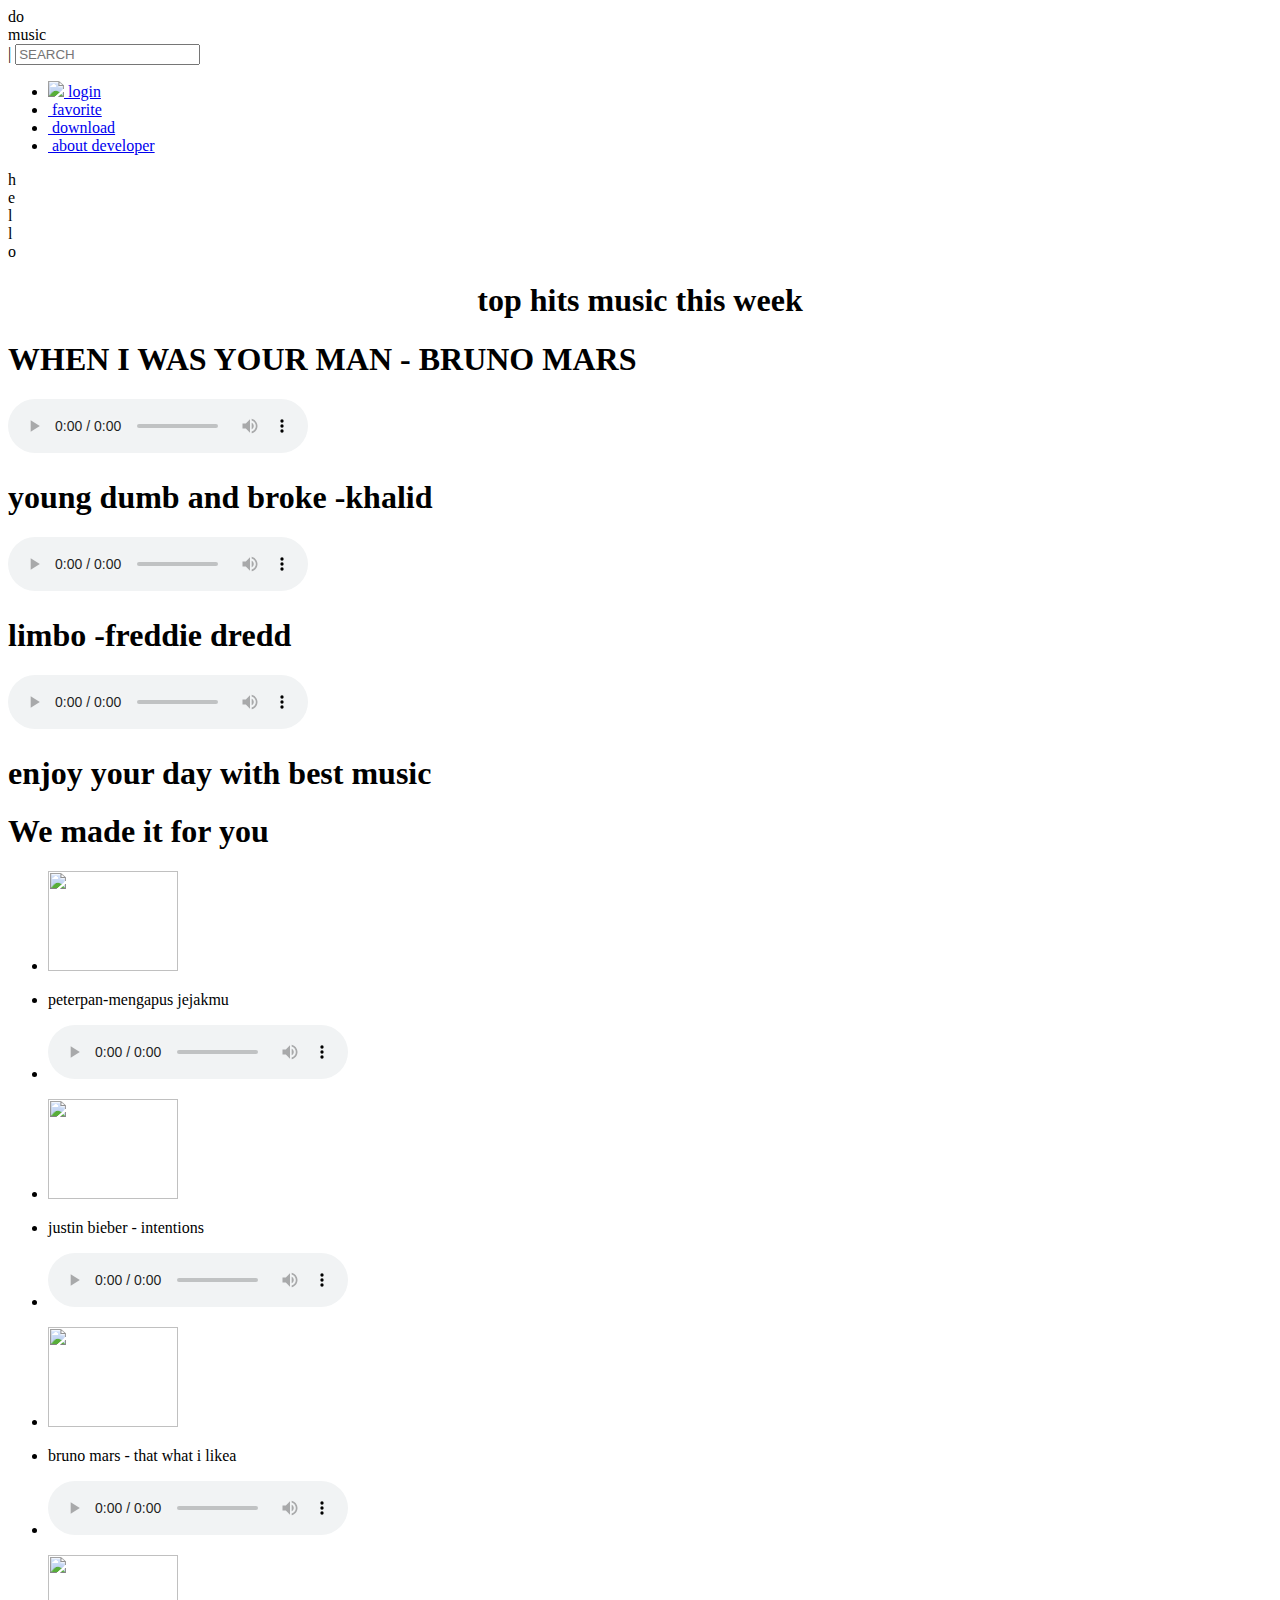
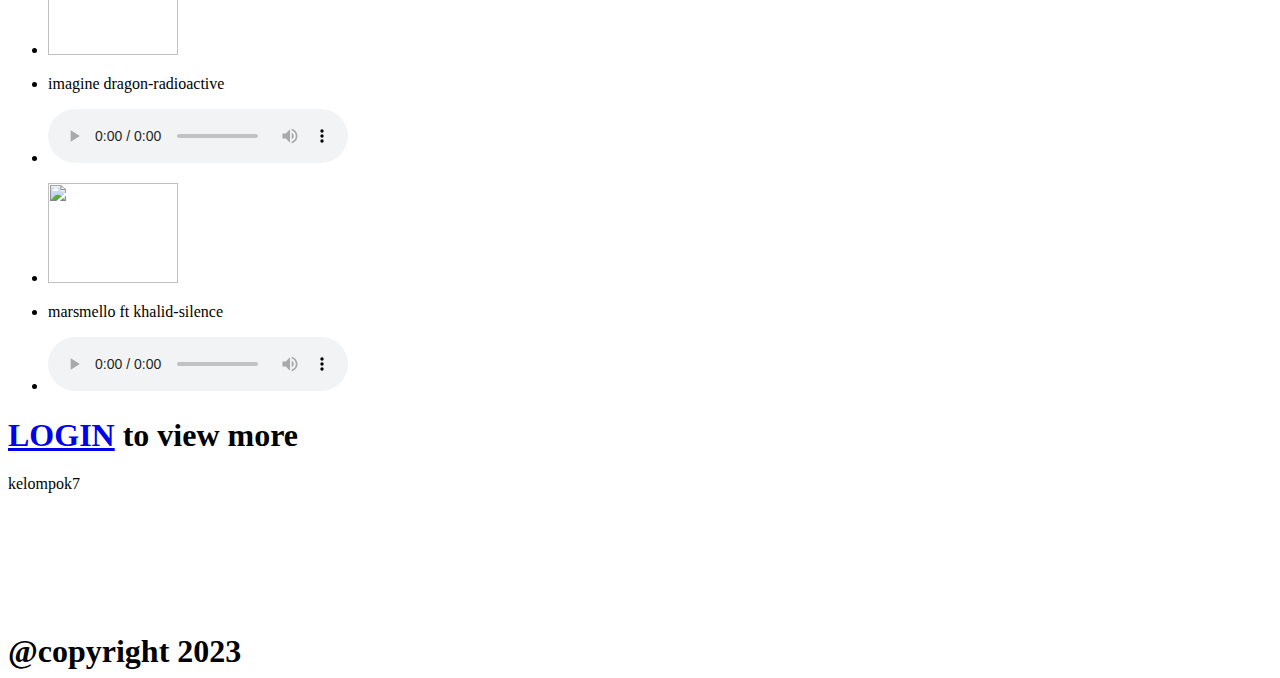
==== index.html @ 9113e55d "Create index.html" ====
<!DOCTYPE html>
<html lang="en">
<head>
    <meta charset="UTF-8">
    <meta http-equiv="X-UA-Compatible" content="IE=edge">
    <meta name="viewport" content="width=device-width, initial-scale=1.0">
    <title>DOMUSIC </title>
 <link rel="stylesheet" href="style.css">
</head>
<body>
    <div class="fcontainer">
        <nav class="wrapper1">
            <div class="brand">
                <div class="do">do</div>
                <div class="music">music</div>
            </div>
            <div class="form"><form >
                <label for="search">  <span>|</span> </label>
                <input type="search" name="search" id="search" placeholder="SEARCH">
            </form></div>
            <ul class="navigation">
                    <li><a href="login.html" target="_blank"> <img src="user_ndoxxr9l4ulh_16.png"> login</a> </li>
                    <li> <a href="favorite.html"  target="_blank"> <img src="love_6dqknkc4i7y3_16.png" alt=""> favorite</a></li>
                    <li > <a href="download.html" tabindex="_blank"><img src="downloads_fquymb3by63o_16.png" alt="">  download</a></li>
                    <li> <a href="#about" target="_self"> <img src="about_ydrfryjp9qm1_16.png" alt=""> about developer</a> </li>
                </ul>
            </ul>
        </nav>

        <!-- ini  animasi -->
        <div class="container animate flip"> 
            <div class="one animate pop delay-1">h</div>
            <div class="two animate slide delay-2">e</div>
            <div class="three animate blur delay-3">l</div>
            <div class="four animate grow delay-4">l</div>
             <div class="five animate splat delay-5">o</div>
          </div>
        
        <center>
        <div class="capt"><h1>top hits music this week</h1></center>
            <!-- ini toplist 3 genk -->
        <div class="toplist">
            <div class="list1">
                <div class="musik1">
                </div>
                <div class="khalid">
                    <label for="audio"><h1>WHEN I WAS YOUR MAN - BRUNO MARS</h1></label>
                    <audio controls id="12"> <source src="when i was your man.mpeg" type="audio/mpeg"> </div>
            </div>
            <div class="list2">
                <div class="musik2">
                </div>
                <div class="khalid1">
                    <label for="audio"><h1>young dumb and broke -khalid</h1></label>
                    <audio controls id="12"> <source src="khalid.mpeg" type="audio/mpeg"> </div>
            </div>
            <div class="list3">
                <div class="musik3">
                </div>
                <div class="khalid3">
                    <label for="audio"><h1>limbo               -freddie dredd</h1></label>
                    <audio controls id="12"> <source src="limbo-freddie dredd.mpeg" type="audio/mpeg"> </div>
            </div>
        </div>
    <div class="toplist2">
        <div class="gambar">
            <div class="capt1"><h1>enjoy your day with best music
            </h1></div>
        </div>
    </div>

    <div class="recomendmusic">
        <div class="caption">
            <h1> We made it for you</h1>
        </div>
        <div class="listmusic">
            <div class="daftarmusik">
                <ul>
                <li class="li1"><img src="peterpan.jpg" alt="" width="130px" height="100px"></li>
                <li class="namamusik"><p class="nama">peterpan-mengapus jejakmu</p></li>
                <li>
                    <audio controls>
                        <source src="y2mate.com - Peterpan  Menghapus Jejakmu lirik.mp3"type="audio/mpeg">
                </li>
                </ul>
            </div>
            <div class="daftarmusik">
                <ul>
                <li class="li1"><img src="justin bieber.jpg" alt="" width="130px" height="100px"></li>
                <li class="namamusik"><p class="nama">justin bieber - intentions</p></li>
                <li>
                    <audio controls>
                        <source src="y2mate.com - Justin Bieber  Intentions Official Video Short Version ft Quavo.mp3"  type="audio/mpeg">
                </li>
                </ul>
            </div>
            <div class="daftarmusik">
                <ul>
                <li class="li1"><img src="bruno mars.jpg" alt="" width="130px" height="100px
                    "></li>
                <li class="namamusik"><p class="nama">bruno mars - that what i likea</p></li>
                <li>
                    <audio controls>
                        <source src="limbo-freddie dredd.mpeg"  type="audio/mpeg">
                </li>
                </ul>
            </div>
            <div class="daftarmusik">
                <ul>
                <li class="li1"><img src="radioactive.jpeg" alt="" width="130px" height="100px"></li>
                <li class="namamusik"><p class="nama">imagine dragon-radioactive</p></li>
                <li>
                    <audio controls>
                        <source src="y2mate.com - Imagine Dragons  Radioactive Lyric Video.mp3"  type="audio/mpeg">
                </li>
                </ul>
                </div>
                <div class="daftarmusik">
                <ul>
                <li class="li1"><img src="marsmello.png" alt="" width="130px" height="100px"></li>
                <li class="namamusik"><p class="nama">marsmello ft khalid-silence</p></li>
                <li>
                    <audio controls>
                        <source src="y2mate.com - Marshmello ft Khalid  Silence Official Lyric Video.mp3"  type="audio/mpeg">
                </li>
                </ul>
            </div>
            <div class="more"><h1> <a href="login.html" target="_blank">LOGIN</a> to  view more </h1></div>
        </div>
                
                

        </div>
    </div>
    <div class="tentang"> <span id="about"> kelompok7 </span>        <ul>
        <div class="satri"><img src="satria.png" alt=""></div>
        <div class="tira"><img src="tira.png" alt=""></div>
        <div class="vinky"> <img src="vinky.png" alt=""></div>
        <div class="vito"> <img src="vito.png"alt=""></div>
        <div class="sendi"> <img src="sendi.png" alt=""></div>
        <div class="ulfa"> <img src="ulfa.png" alt=""></div>
        
        </ul>
    </div>
    <div class="foot">
        <h1 style="margin: auto;">@copyright 2023</h1>
    </div>
</div>
    

    
</body>
</html>
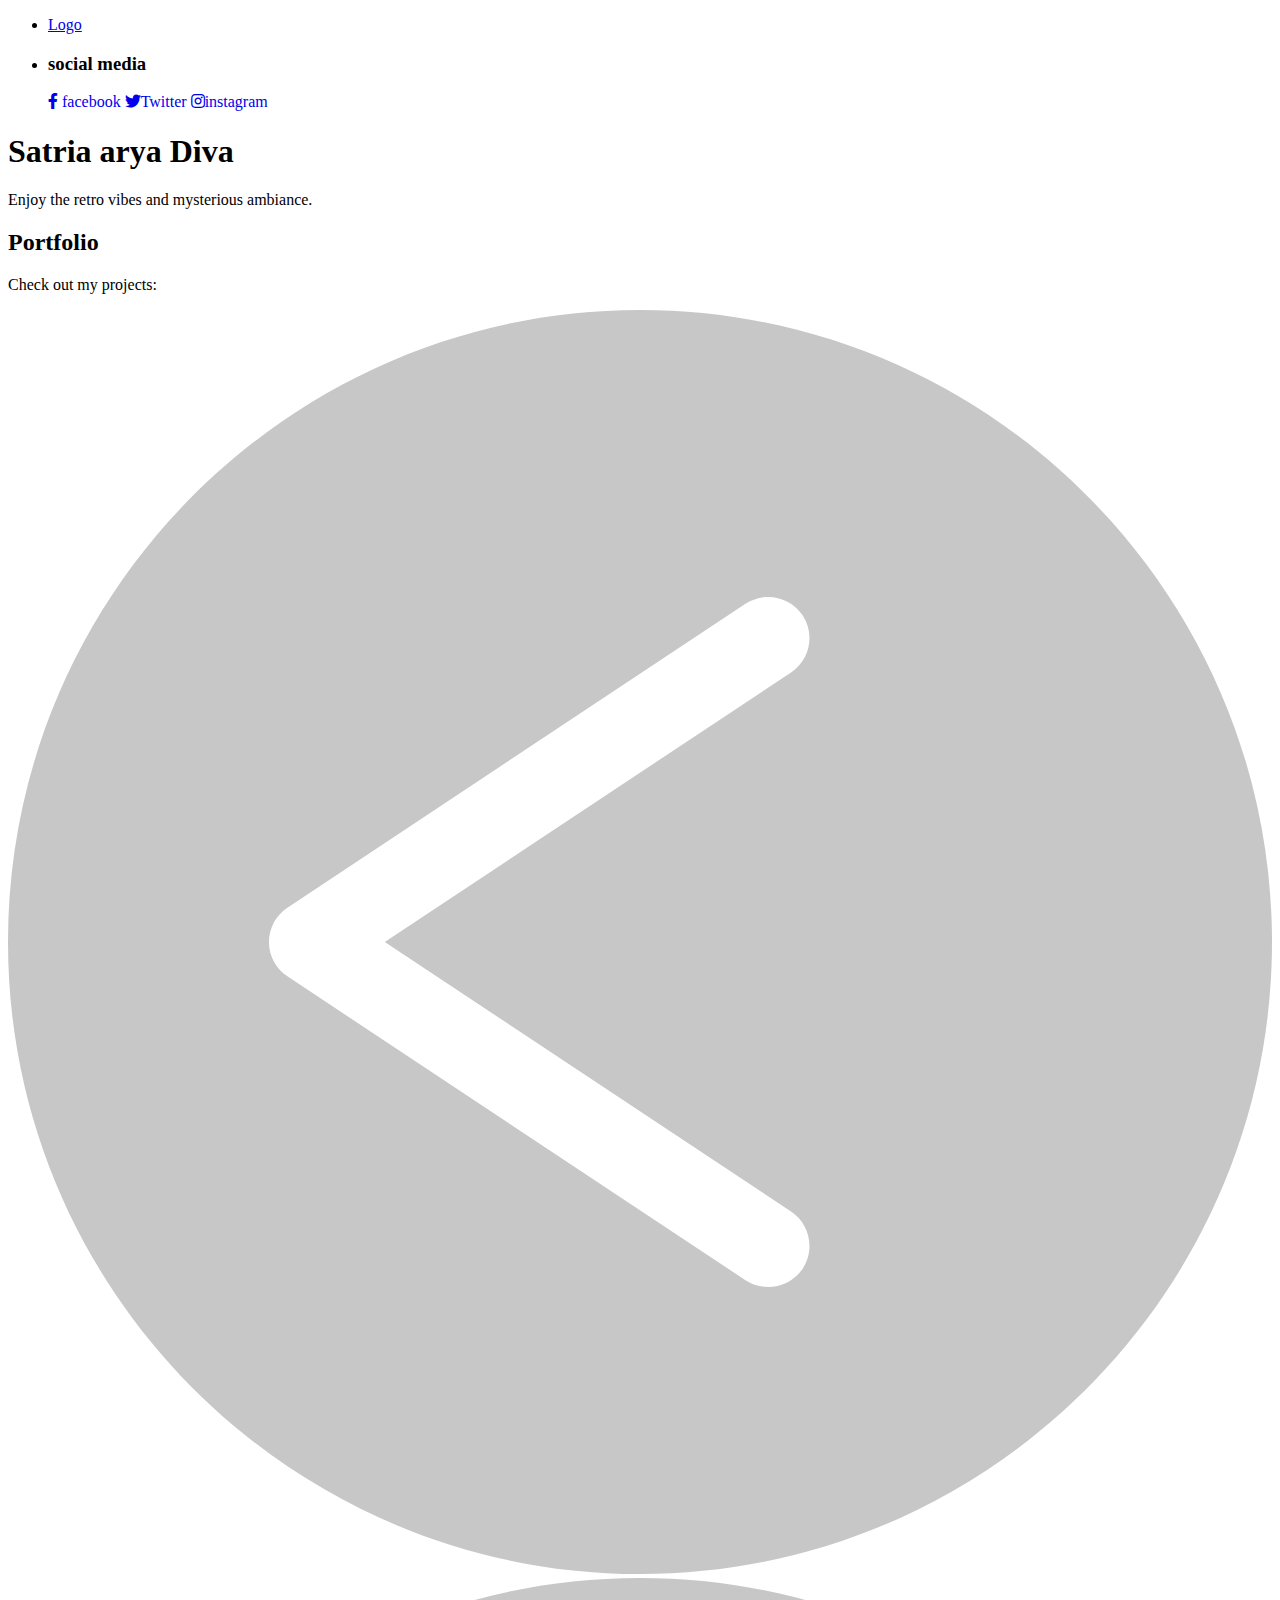
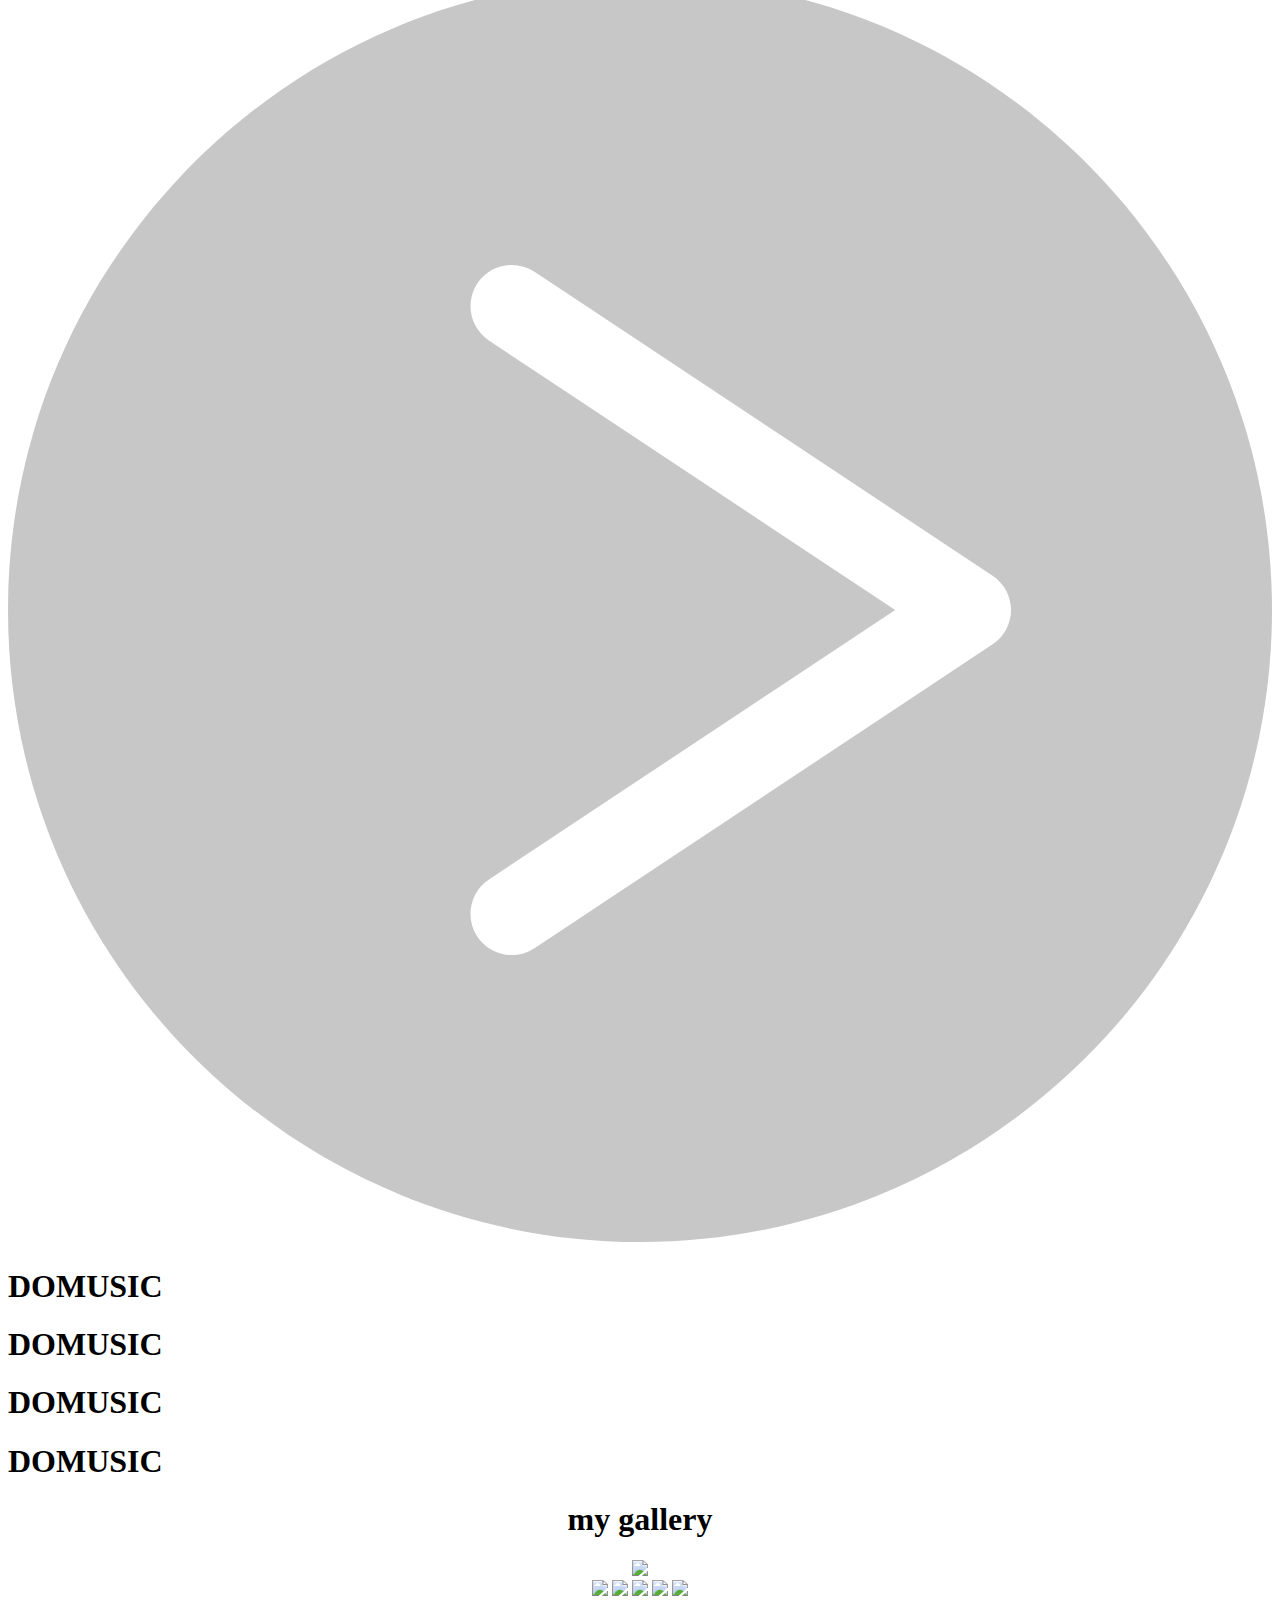
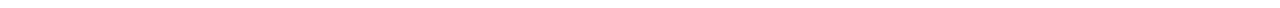
==== commit 9afda919: "Add files via upload" ====
--- a/index.html
+++ b/index.html
@@ -1,153 +1,109 @@
-<!DOCTYPE html>
-<html lang="en">
-<head>
-    <meta charset="UTF-8">
-    <meta http-equiv="X-UA-Compatible" content="IE=edge">
-    <meta name="viewport" content="width=device-width, initial-scale=1.0">
-    <title>DOMUSIC </title>
- <link rel="stylesheet" href="style.css">
-</head>
-<body>
-    <div class="fcontainer">
-        <nav class="wrapper1">
-            <div class="brand">
-                <div class="do">do</div>
-                <div class="music">music</div>
-            </div>
-            <div class="form"><form >
-                <label for="search">  <span>|</span> </label>
-                <input type="search" name="search" id="search" placeholder="SEARCH">
-            </form></div>
-            <ul class="navigation">
-                    <li><a href="login.html" target="_blank"> <img src="user_ndoxxr9l4ulh_16.png"> login</a> </li>
-                    <li> <a href="favorite.html"  target="_blank"> <img src="love_6dqknkc4i7y3_16.png" alt=""> favorite</a></li>
-                    <li > <a href="download.html" tabindex="_blank"><img src="downloads_fquymb3by63o_16.png" alt="">  download</a></li>
-                    <li> <a href="#about" target="_self"> <img src="about_ydrfryjp9qm1_16.png" alt=""> about developer</a> </li>
-                </ul>
-            </ul>
-        </nav>
-
-        <!-- ini  animasi -->
-        <div class="container animate flip"> 
-            <div class="one animate pop delay-1">h</div>
-            <div class="two animate slide delay-2">e</div>
-            <div class="three animate blur delay-3">l</div>
-            <div class="four animate grow delay-4">l</div>
-             <div class="five animate splat delay-5">o</div>
-          </div>
-        
-        <center>
-        <div class="capt"><h1>top hits music this week</h1></center>
-            <!-- ini toplist 3 genk -->
-        <div class="toplist">
-            <div class="list1">
-                <div class="musik1">
-                </div>
-                <div class="khalid">
-                    <label for="audio"><h1>WHEN I WAS YOUR MAN - BRUNO MARS</h1></label>
-                    <audio controls id="12"> <source src="when i was your man.mpeg" type="audio/mpeg"> </div>
-            </div>
-            <div class="list2">
-                <div class="musik2">
-                </div>
-                <div class="khalid1">
-                    <label for="audio"><h1>young dumb and broke -khalid</h1></label>
-                    <audio controls id="12"> <source src="khalid.mpeg" type="audio/mpeg"> </div>
-            </div>
-            <div class="list3">
-                <div class="musik3">
-                </div>
-                <div class="khalid3">
-                    <label for="audio"><h1>limbo               -freddie dredd</h1></label>
-                    <audio controls id="12"> <source src="limbo-freddie dredd.mpeg" type="audio/mpeg"> </div>
-            </div>
-        </div>
-    <div class="toplist2">
-        <div class="gambar">
-            <div class="capt1"><h1>enjoy your day with best music
-            </h1></div>
-        </div>
-    </div>
-
-    <div class="recomendmusic">
-        <div class="caption">
-            <h1> We made it for you</h1>
-        </div>
-        <div class="listmusic">
-            <div class="daftarmusik">
-                <ul>
-                <li class="li1"><img src="peterpan.jpg" alt="" width="130px" height="100px"></li>
-                <li class="namamusik"><p class="nama">peterpan-mengapus jejakmu</p></li>
-                <li>
-                    <audio controls>
-                        <source src="y2mate.com - Peterpan  Menghapus Jejakmu lirik.mp3"type="audio/mpeg">
-                </li>
-                </ul>
-            </div>
-            <div class="daftarmusik">
-                <ul>
-                <li class="li1"><img src="justin bieber.jpg" alt="" width="130px" height="100px"></li>
-                <li class="namamusik"><p class="nama">justin bieber - intentions</p></li>
-                <li>
-                    <audio controls>
-                        <source src="y2mate.com - Justin Bieber  Intentions Official Video Short Version ft Quavo.mp3"  type="audio/mpeg">
-                </li>
-                </ul>
-            </div>
-            <div class="daftarmusik">
-                <ul>
-                <li class="li1"><img src="bruno mars.jpg" alt="" width="130px" height="100px
-                    "></li>
-                <li class="namamusik"><p class="nama">bruno mars - that what i likea</p></li>
-                <li>
-                    <audio controls>
-                        <source src="limbo-freddie dredd.mpeg"  type="audio/mpeg">
-                </li>
-                </ul>
-            </div>
-            <div class="daftarmusik">
-                <ul>
-                <li class="li1"><img src="radioactive.jpeg" alt="" width="130px" height="100px"></li>
-                <li class="namamusik"><p class="nama">imagine dragon-radioactive</p></li>
-                <li>
-                    <audio controls>
-                        <source src="y2mate.com - Imagine Dragons  Radioactive Lyric Video.mp3"  type="audio/mpeg">
-                </li>
-                </ul>
-                </div>
-                <div class="daftarmusik">
-                <ul>
-                <li class="li1"><img src="marsmello.png" alt="" width="130px" height="100px"></li>
-                <li class="namamusik"><p class="nama">marsmello ft khalid-silence</p></li>
-                <li>
-                    <audio controls>
-                        <source src="y2mate.com - Marshmello ft Khalid  Silence Official Lyric Video.mp3"  type="audio/mpeg">
-                </li>
-                </ul>
-            </div>
-            <div class="more"><h1> <a href="login.html" target="_blank">LOGIN</a> to  view more </h1></div>
-        </div>
-                
-                
-
-        </div>
-    </div>
-    <div class="tentang"> <span id="about"> kelompok7 </span>        <ul>
-        <div class="satri"><img src="satria.png" alt=""></div>
-        <div class="tira"><img src="tira.png" alt=""></div>
-        <div class="vinky"> <img src="vinky.png" alt=""></div>
-        <div class="vito"> <img src="vito.png"alt=""></div>
-        <div class="sendi"> <img src="sendi.png" alt=""></div>
-        <div class="ulfa"> <img src="ulfa.png" alt=""></div>
-        
-        </ul>
-    </div>
-    <div class="foot">
-        <h1 style="margin: auto;">@copyright 2023</h1>
-    </div>
-</div>
-    
-
-    
-</body>
-</html>
+<!DOCTYPE html>
+<html>
+
+
+<head>
+    <title>8 Bit Dark Website</title>
+    <link rel="stylesheet"href="https://cdnjs.cloudflare.com/ajax/libs/animate.css/4.1.1/animate.min.css"  />
+    <link rel="stylesheet" type="text/css" href="https://fonts.googleapis.com/css2?family=Press+Start+2P&display=swap">
+    <link rel="stylesheet" href="https://cdnjs.cloudflare.com/ajax/libs/font-awesome/5.15.4/css/all.min.css">
+    <link rel="stylesheet" href="style.css">
+</head>
+
+<body>
+    <div class="navbar">
+        <ul>
+            <li><a href="#" class="logo">Logo</a></li>
+        </ul>
+        <div id="clock"></div>
+        <ul>
+            <li class="dropdown">
+                <h3>social media</h3>
+                <div class="dropdown-content">
+                    <a href="#"><i class="fab fa-facebook-f"> facebook </i></a>
+                    <a href="#"><i class="fab fa-twitter">Twitter</i></a>
+                    <a href="#"><i class="fab fa-instagram">instagram</i></a>
+                </div>
+            </li>
+        </ul>
+    </div>
+
+    <div class="container ">
+        <h1 class="floating nama animate__animated animate__fadeInUp  ">Satria arya Diva </h1>
+        <p class=" animate__animated animate__fadeInUp">Enjoy the retro vibes and mysterious ambiance.</p>
+        <div class="pacman animate__animated animate__bounce">
+            <div class="pacman__eye"></div>
+            <div class="pacman__mouth"></div>
+            <div class="pacman__food"></div>
+        </div>
+    </div>
+
+
+    <div class="container ">
+        <h2>Portfolio</h2>
+        <p>Check out my projects:</p>
+
+
+        
+
+<div class="arrow">
+    <div class="arrow left-arrow "><svg xmlns="http://www.w3.org/2000/svg" xmlns:xlink="http://www.w3.org/1999/xlink" version="1.1" id="Layer_1" x="0px" y="0px" viewBox="0 0 512 512" style="enable-background:new 0 0 512 512;" xml:space="preserve"><g><g><path d="M256,0C114.844,0,0,114.839,0,256s114.844,256,256,256s256-114.839,256-256S397.156,0,256,0z M321.873,388.312 c-3.219,4.848-8.523,7.469-13.927,7.469c-3.175,0-6.381-0.897-9.219-2.783L113.175,269.916c-4.664-3.093-7.469-8.317-7.469-13.916 c0-5.599,2.805-10.823,7.469-13.916l185.551-123.081c7.665-5.082,18.036-3.017,23.146,4.686c5.099,7.686,3,18.047-4.686,23.146 L152.619,256l164.568,109.165C324.873,370.264,326.972,380.626,321.873,388.312z" style="fill: rgb(199, 199, 199);" /></g></g></svg></div>
+<div class="arrow right-arrow  "  ><svg xmlns="http://www.w3.org/2000/svg" xmlns:xlink="http://www.w3.org/1999/xlink" version="1.1" id="Layer_1" x="0px" y="0px" viewBox="0 0 512 512" style="enable-background:new 0 0 512 512;" xml:space="preserve"><g><g><path d="M256,0C114.844,0,0,114.839,0,256s114.844,256,256,256s256-114.839,256-256S397.156,0,256,0z M398.825,269.916 L213.273,392.998c-2.838,1.88-6.045,2.783-9.219,2.783c-5.404,0-10.709-2.621-13.927-7.469c-5.099-7.686-3-18.047,4.686-23.146 L359.381,256L194.813,146.835c-7.686-5.099-9.785-15.46-4.686-23.146c5.121-7.686,15.492-9.773,23.146-4.686l185.551,123.081 c4.664,3.093,7.469,8.317,7.469,13.916C406.294,261.599,403.488,266.823,398.825,269.916z" fill="white" style="fill: rgb(199, 199, 199);"/></g></g></svg></div>
+</div>
+        <div class="cards ">
+            <div class="card ">
+                <h1> DOMUSIC</h1>
+                <div class="img"></div>
+                <div class="go"></div>
+            </div>
+            <div class="card">
+                <h1> DOMUSIC</h1>
+                <div class="img"></div>
+                <div class="go"></div>
+            </div>
+            <div class="card">
+                <h1> DOMUSIC</h1>
+                <div class="img"></div>
+                <div class="go"></div>
+            </div>
+
+            <div class="card">
+                <h1> DOMUSIC</h1>
+                <div class="img"></div>
+                <div class="go"></div>
+            </div>
+
+
+        </div>
+<center>
+        <div class="contimage">
+            <h1> my gallery</h1>
+            <img src="1.png" class="jumbo " >
+            <div class="thumbnail">
+                <img src="1.png" class="thumb">
+                <img src="2.png" class="thumb">
+                <img src="3.png" class="thumb">
+                <img src="4.png" class="thumb">
+                <img src="5.png" class="thumb">
+             
+
+            </div>
+        </div>
+    </center>
+
+    <div class="contact">
+        <div class="sosmed">
+            
+        </div>
+    </div>
+
+    </div>
+
+    <script src="https://kit.fontawesome.com/your-font-awesome-kit.js"></script>
+    <script src="script.js">
+
+
+    </script>
+</body>
+
+</html>